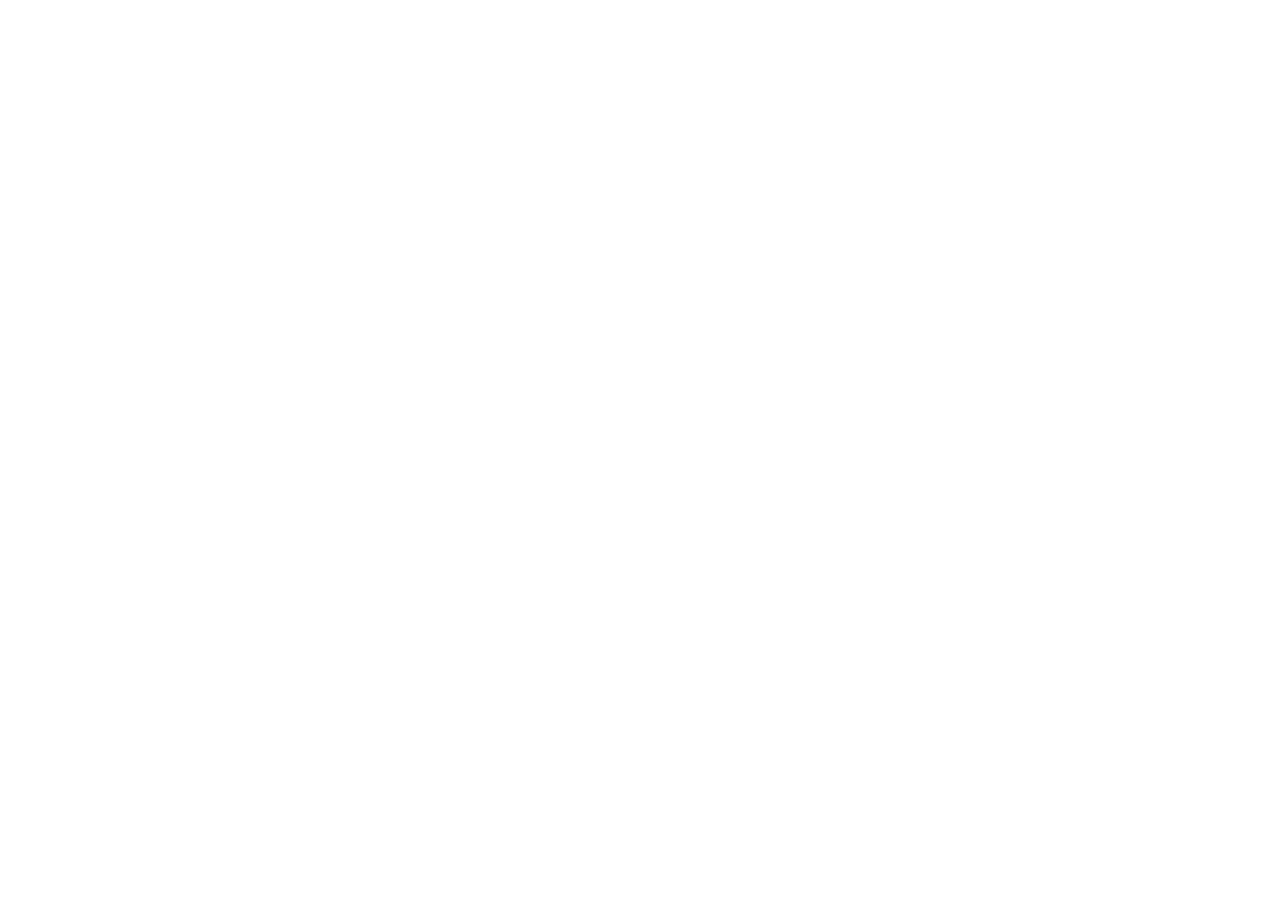
==== user/user_info.html @ 3eda8106 "完成了后台首页功能" ====
<!DOCTYPE html>
<html lang="en">
<head>
    <meta charset="UTF-8">
    <meta name="viewport" content="width=device-width, initial-scale=1.0">
    <title>Document</title>
</head>
<body>
    
</body>
</html>
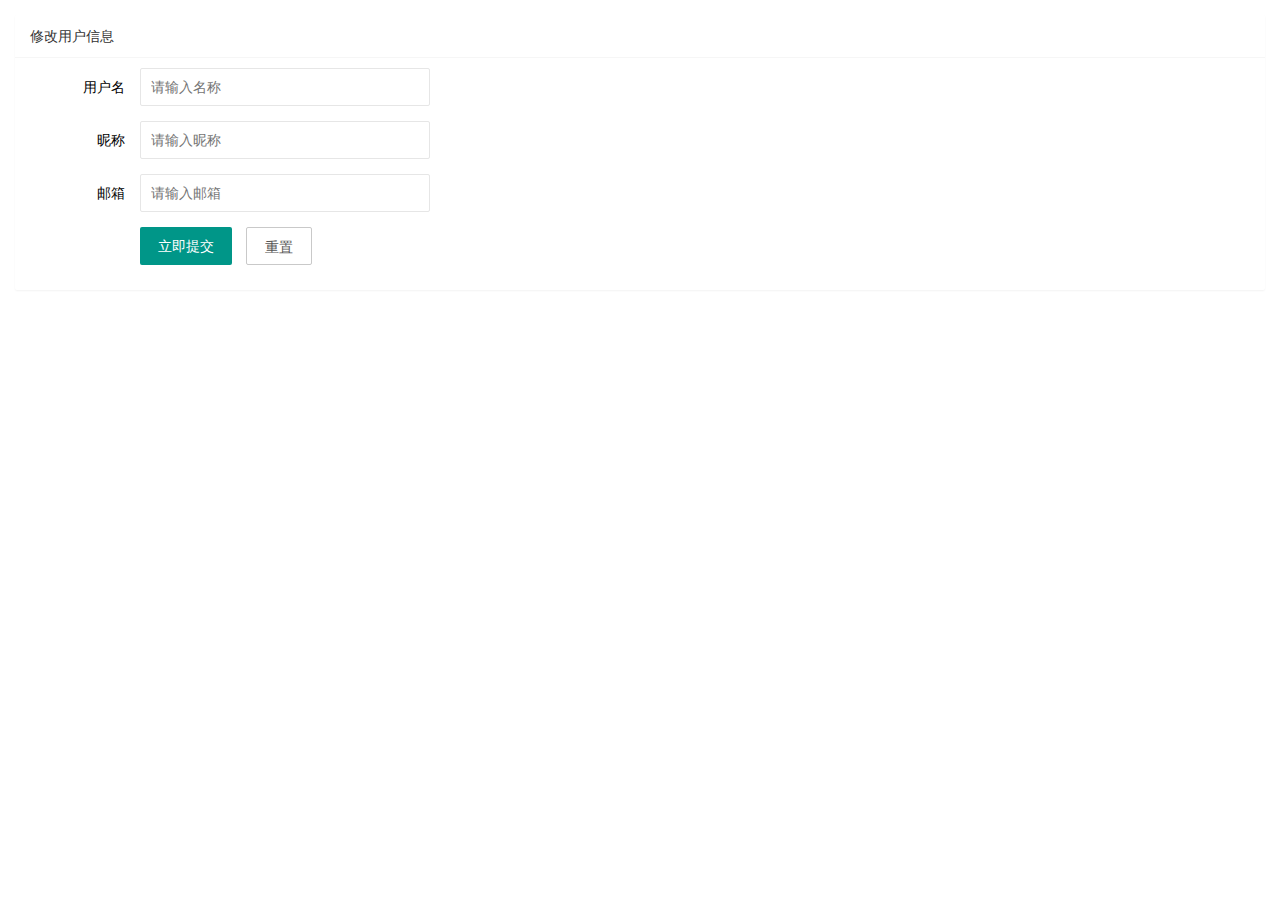
==== commit 53a9c30b: "完成个人中心功能" ====
--- a/user/user_info.html
+++ b/user/user_info.html
@@ -4,8 +4,51 @@
     <meta charset="UTF-8">
     <meta name="viewport" content="width=device-width, initial-scale=1.0">
     <title>Document</title>
+    <link rel="stylesheet" href="/assets/lib/layui/css/layui.css">
+    <link rel="stylesheet" href="/assets/css/user/user_info.css">
 </head>
 <body>
-    
+    <div class="layui-card">
+        <div class="layui-card-header"> 修改用户信息</div>
+        <div class="layui-card-body">
+            <form class="layui-form" id="form"  lay-filter="form"action="">
+              <div class="layui-form-item layui-hide"  > 
+                <label class="layui-form-label">id</label>
+                <div class="layui-input-block">
+                  <input type="text" name="id" readonly required  lay-verify="required" placeholder="请输入名称" autocomplete="off" class="layui-input">
+                </div>
+              </div>
+                <div class="layui-form-item">
+                  <label class="layui-form-label">用户名</label>
+                  <div class="layui-input-block">
+                    <input type="text" name="username" readonly required  lay-verify="required" placeholder="请输入名称" autocomplete="off" class="layui-input">
+                  </div>
+                </div>
+                <div class="layui-form-item">
+                    <label class="layui-form-label">昵称</label>
+                    <div class="layui-input-block">
+                      <input type="text" name="nickname" required  lay-verify="required|nickname" placeholder="请输入昵称" autocomplete="off" class="layui-input">
+                    </div>
+                  </div>
+                  <div class="layui-form-item">
+                    <label class="layui-form-label">邮箱</label>
+                    <div class="layui-input-block">
+                      <input type="text" name="email" required  lay-verify="required|email" placeholder="请输入邮箱" autocomplete="off" class="layui-input">
+                    </div>
+                  </div>
+                  <div class="layui-form-item">
+                    <div class="layui-input-block">
+                      <button class="layui-btn" lay-submit lay-filter="formDemo">立即提交</button>
+                      <button type="reset" class="layui-btn layui-btn-primary" id="resetBtn" >重置</button>
+                    </div>
+                  </div>
+            </form>
+        </div>
+      </div>
+
+      <script src="/assets/lib/layui/layui.all.js"></script>
+      <script src="/assets/lib/jquery.js"></script>
+      <script src="/assets/js/ajaxBase.js"></script>
+      <script src="/assets/js/user/user_info.js"></script>
 </body>
 </html>--- a/assets/lib/layui/css/layui.css
+++ b/assets/lib/layui/css/layui.css
@@ -0,0 +1,2 @@
+/** layui-v2.5.6 MIT License By https://www.layui.com */
+ .layui-inline,img{display:inline-block;vertical-align:middle}h1,h2,h3,h4,h5,h6{font-weight:400}.layui-edge,.layui-header,.layui-inline,.layui-main{position:relative}.layui-body,.layui-edge,.layui-elip{overflow:hidden}.layui-btn,.layui-edge,.layui-inline,img{vertical-align:middle}.layui-btn,.layui-disabled,.layui-icon,.layui-unselect{-moz-user-select:none;-webkit-user-select:none;-ms-user-select:none}.layui-elip,.layui-form-checkbox span,.layui-form-pane .layui-form-label{text-overflow:ellipsis;white-space:nowrap}.layui-breadcrumb,.layui-tree-btnGroup{visibility:hidden}blockquote,body,button,dd,div,dl,dt,form,h1,h2,h3,h4,h5,h6,input,li,ol,p,pre,td,textarea,th,ul{margin:0;padding:0;-webkit-tap-highlight-color:rgba(0,0,0,0)}a:active,a:hover{outline:0}img{border:none}li{list-style:none}table{border-collapse:collapse;border-spacing:0}h4,h5,h6{font-size:100%}button,input,optgroup,option,select,textarea{font-family:inherit;font-size:inherit;font-style:inherit;font-weight:inherit;outline:0}pre{white-space:pre-wrap;white-space:-moz-pre-wrap;white-space:-pre-wrap;white-space:-o-pre-wrap;word-wrap:break-word}body{line-height:24px;font:14px Helvetica Neue,Helvetica,PingFang SC,Tahoma,Arial,sans-serif}hr{height:1px;margin:10px 0;border:0;clear:both}a{color:#333;text-decoration:none}a:hover{color:#777}a cite{font-style:normal;*cursor:pointer}.layui-border-box,.layui-border-box *{box-sizing:border-box}.layui-box,.layui-box *{box-sizing:content-box}.layui-clear{clear:both;*zoom:1}.layui-clear:after{content:'\20';clear:both;*zoom:1;display:block;height:0}.layui-inline{*display:inline;*zoom:1}.layui-edge{display:inline-block;width:0;height:0;border-width:6px;border-style:dashed;border-color:transparent}.layui-edge-top{top:-4px;border-bottom-color:#999;border-bottom-style:solid}.layui-edge-right{border-left-color:#999;border-left-style:solid}.layui-edge-bottom{top:2px;border-top-color:#999;border-top-style:solid}.layui-edge-left{border-right-color:#999;border-right-style:solid}.layui-disabled,.layui-disabled:hover{color:#d2d2d2!important;cursor:not-allowed!important}.layui-circle{border-radius:100%}.layui-show{display:block!important}.layui-hide{display:none!important}@font-face{font-family:layui-icon;src:url(../font/iconfont.eot?v=256);src:url(../font/iconfont.eot?v=256#iefix) format('embedded-opentype'),url(../font/iconfont.woff2?v=256) format('woff2'),url(../font/iconfont.woff?v=256) format('woff'),url(../font/iconfont.ttf?v=256) format('truetype'),url(../font/iconfont.svg?v=256#layui-icon) format('svg')}.layui-icon{font-family:layui-icon!important;font-size:16px;font-style:normal;-webkit-font-smoothing:antialiased;-moz-osx-font-smoothing:grayscale}.layui-icon-reply-fill:before{content:"\e611"}.layui-icon-set-fill:before{content:"\e614"}.layui-icon-menu-fill:before{content:"\e60f"}.layui-icon-search:before{content:"\e615"}.layui-icon-share:before{content:"\e641"}.layui-icon-set-sm:before{content:"\e620"}.layui-icon-engine:before{content:"\e628"}.layui-icon-close:before{content:"\1006"}.layui-icon-close-fill:before{content:"\1007"}.layui-icon-chart-screen:before{content:"\e629"}.layui-icon-star:before{content:"\e600"}.layui-icon-circle-dot:before{content:"\e617"}.layui-icon-chat:before{content:"\e606"}.layui-icon-release:before{content:"\e609"}.layui-icon-list:before{content:"\e60a"}.layui-icon-chart:before{content:"\e62c"}.layui-icon-ok-circle:before{content:"\1005"}.layui-icon-layim-theme:before{content:"\e61b"}.layui-icon-table:before{content:"\e62d"}.layui-icon-right:before{content:"\e602"}.layui-icon-left:before{content:"\e603"}.layui-icon-cart-simple:before{content:"\e698"}.layui-icon-face-cry:before{content:"\e69c"}.layui-icon-face-smile:before{content:"\e6af"}.layui-icon-survey:before{content:"\e6b2"}.layui-icon-tree:before{content:"\e62e"}.layui-icon-ie:before{content:"\e7bb"}.layui-icon-upload-circle:before{content:"\e62f"}.layui-icon-add-circle:before{content:"\e61f"}.layui-icon-download-circle:before{content:"\e601"}.layui-icon-templeate-1:before{content:"\e630"}.layui-icon-util:before{content:"\e631"}.layui-icon-face-surprised:before{content:"\e664"}.layui-icon-edit:before{content:"\e642"}.layui-icon-speaker:before{content:"\e645"}.layui-icon-down:before{content:"\e61a"}.layui-icon-file:before{content:"\e621"}.layui-icon-layouts:before{content:"\e632"}.layui-icon-rate-half:before{content:"\e6c9"}.layui-icon-add-circle-fine:before{content:"\e608"}.layui-icon-prev-circle:before{content:"\e633"}.layui-icon-read:before{content:"\e705"}.layui-icon-404:before{content:"\e61c"}.layui-icon-carousel:before{content:"\e634"}.layui-icon-help:before{content:"\e607"}.layui-icon-code-circle:before{content:"\e635"}.layui-icon-windows:before{content:"\e67f"}.layui-icon-water:before{content:"\e636"}.layui-icon-username:before{content:"\e66f"}.layui-icon-find-fill:before{content:"\e670"}.layui-icon-about:before{content:"\e60b"}.layui-icon-location:before{content:"\e715"}.layui-icon-up:before{content:"\e619"}.layui-icon-pause:before{content:"\e651"}.layui-icon-date:before{content:"\e637"}.layui-icon-layim-uploadfile:before{content:"\e61d"}.layui-icon-delete:before{content:"\e640"}.layui-icon-play:before{content:"\e652"}.layui-icon-top:before{content:"\e604"}.layui-icon-firefox:before{content:"\e686"}.layui-icon-friends:before{content:"\e612"}.layui-icon-refresh-3:before{content:"\e9aa"}.layui-icon-ok:before{content:"\e605"}.layui-icon-layer:before{content:"\e638"}.layui-icon-face-smile-fine:before{content:"\e60c"}.layui-icon-dollar:before{content:"\e659"}.layui-icon-group:before{content:"\e613"}.layui-icon-layim-download:before{content:"\e61e"}.layui-icon-picture-fine:before{content:"\e60d"}.layui-icon-link:before{content:"\e64c"}.layui-icon-diamond:before{content:"\e735"}.layui-icon-log:before{content:"\e60e"}.layui-icon-key:before{content:"\e683"}.layui-icon-rate-solid:before{content:"\e67a"}.layui-icon-fonts-del:before{content:"\e64f"}.layui-icon-unlink:before{content:"\e64d"}.layui-icon-fonts-clear:before{content:"\e639"}.layui-icon-triangle-r:before{content:"\e623"}.layui-icon-circle:before{content:"\e63f"}.layui-icon-radio:before{content:"\e643"}.layui-icon-align-center:before{content:"\e647"}.layui-icon-align-right:before{content:"\e648"}.layui-icon-align-left:before{content:"\e649"}.layui-icon-loading-1:before{content:"\e63e"}.layui-icon-return:before{content:"\e65c"}.layui-icon-fonts-strong:before{content:"\e62b"}.layui-icon-upload:before{content:"\e67c"}.layui-icon-dialogue:before{content:"\e63a"}.layui-icon-video:before{content:"\e6ed"}.layui-icon-headset:before{content:"\e6fc"}.layui-icon-cellphone-fine:before{content:"\e63b"}.layui-icon-add-1:before{content:"\e654"}.layui-icon-face-smile-b:before{content:"\e650"}.layui-icon-fonts-html:before{content:"\e64b"}.layui-icon-screen-full:before{content:"\e622"}.layui-icon-form:before{content:"\e63c"}.layui-icon-cart:before{content:"\e657"}.layui-icon-camera-fill:before{content:"\e65d"}.layui-icon-tabs:before{content:"\e62a"}.layui-icon-heart-fill:before{content:"\e68f"}.layui-icon-fonts-code:before{content:"\e64e"}.layui-icon-ios:before{content:"\e680"}.layui-icon-at:before{content:"\e687"}.layui-icon-fire:before{content:"\e756"}.layui-icon-set:before{content:"\e716"}.layui-icon-fonts-u:before{content:"\e646"}.layui-icon-triangle-d:before{content:"\e625"}.layui-icon-tips:before{content:"\e702"}.layui-icon-picture:before{content:"\e64a"}.layui-icon-more-vertical:before{content:"\e671"}.layui-icon-bluetooth:before{content:"\e689"}.layui-icon-flag:before{content:"\e66c"}.layui-icon-loading:before{content:"\e63d"}.layui-icon-fonts-i:before{content:"\e644"}.layui-icon-refresh-1:before{content:"\e666"}.layui-icon-rmb:before{content:"\e65e"}.layui-icon-addition:before{content:"\e624"}.layui-icon-home:before{content:"\e68e"}.layui-icon-time:before{content:"\e68d"}.layui-icon-user:before{content:"\e770"}.layui-icon-notice:before{content:"\e667"}.layui-icon-chrome:before{content:"\e68a"}.layui-icon-edge:before{content:"\e68b"}.layui-icon-login-weibo:before{content:"\e675"}.layui-icon-voice:before{content:"\e688"}.layui-icon-upload-drag:before{content:"\e681"}.layui-icon-login-qq:before{content:"\e676"}.layui-icon-snowflake:before{content:"\e6b1"}.layui-icon-heart:before{content:"\e68c"}.layui-icon-logout:before{content:"\e682"}.layui-icon-file-b:before{content:"\e655"}.layui-icon-template:before{content:"\e663"}.layui-icon-transfer:before{content:"\e691"}.layui-icon-auz:before{content:"\e672"}.layui-icon-console:before{content:"\e665"}.layui-icon-app:before{content:"\e653"}.layui-icon-prev:before{content:"\e65a"}.layui-icon-website:before{content:"\e7ae"}.layui-icon-next:before{content:"\e65b"}.layui-icon-component:before{content:"\e857"}.layui-icon-android:before{content:"\e684"}.layui-icon-more:before{content:"\e65f"}.layui-icon-login-wechat:before{content:"\e677"}.layui-icon-shrink-right:before{content:"\e668"}.layui-icon-spread-left:before{content:"\e66b"}.layui-icon-camera:before{content:"\e660"}.layui-icon-note:before{content:"\e66e"}.layui-icon-refresh:before{content:"\e669"}.layui-icon-female:before{content:"\e661"}.layui-icon-male:before{content:"\e662"}.layui-icon-screen-restore:before{content:"\e758"}.layui-icon-password:before{content:"\e673"}.layui-icon-senior:before{content:"\e674"}.layui-icon-theme:before{content:"\e66a"}.layui-icon-tread:before{content:"\e6c5"}.layui-icon-praise:before{content:"\e6c6"}.layui-icon-star-fill:before{content:"\e658"}.layui-icon-rate:before{content:"\e67b"}.layui-icon-template-1:before{content:"\e656"}.layui-icon-vercode:before{content:"\e679"}.layui-icon-service:before{content:"\e626"}.layui-icon-cellphone:before{content:"\e678"}.layui-icon-print:before{content:"\e66d"}.layui-icon-cols:before{content:"\e610"}.layui-icon-wifi:before{content:"\e7e0"}.layui-icon-export:before{content:"\e67d"}.layui-icon-rss:before{content:"\e808"}.layui-icon-slider:before{content:"\e714"}.layui-icon-email:before{content:"\e618"}.layui-icon-subtraction:before{content:"\e67e"}.layui-icon-mike:before{content:"\e6dc"}.layui-icon-light:before{content:"\e748"}.layui-icon-gift:before{content:"\e627"}.layui-icon-mute:before{content:"\e685"}.layui-icon-reduce-circle:before{content:"\e616"}.layui-icon-music:before{content:"\e690"}.layui-main{width:1140px;margin:0 auto}.layui-header{z-index:1000;height:60px}.layui-header a:hover{transition:all .5s;-webkit-transition:all .5s}.layui-side{position:fixed;left:0;top:0;bottom:0;z-index:999;width:200px;overflow-x:hidden}.layui-side-scroll{position:relative;width:220px;height:100%;overflow-x:hidden}.layui-body{position:absolute;left:200px;right:0;top:0;bottom:0;z-index:998;width:auto;overflow-y:auto;box-sizing:border-box}.layui-layout-body{overflow:hidden}.layui-layout-admin .layui-header{background-color:#23262E}.layui-layout-admin .layui-side{top:60px;width:200px;overflow-x:hidden}.layui-layout-admin .layui-body{position:fixed;top:60px;bottom:44px}.layui-layout-admin .layui-main{width:auto;margin:0 15px}.layui-layout-admin .layui-footer{position:fixed;left:200px;right:0;bottom:0;height:44px;line-height:44px;padding:0 15px;background-color:#eee}.layui-layout-admin .layui-logo{position:absolute;left:0;top:0;width:200px;height:100%;line-height:60px;text-align:center;color:#009688;font-size:16px}.layui-layout-admin .layui-header .layui-nav{background:0 0}.layui-layout-left{position:absolute!important;left:200px;top:0}.layui-layout-right{position:absolute!important;right:0;top:0}.layui-container{position:relative;margin:0 auto;padding:0 15px;box-sizing:border-box}.layui-fluid{position:relative;margin:0 auto;padding:0 15px}.layui-row:after,.layui-row:before{content:'';display:block;clear:both}.layui-col-lg1,.layui-col-lg10,.layui-col-lg11,.layui-col-lg12,.layui-col-lg2,.layui-col-lg3,.layui-col-lg4,.layui-col-lg5,.layui-col-lg6,.layui-col-lg7,.layui-col-lg8,.layui-col-lg9,.layui-col-md1,.layui-col-md10,.layui-col-md11,.layui-col-md12,.layui-col-md2,.layui-col-md3,.layui-col-md4,.layui-col-md5,.layui-col-md6,.layui-col-md7,.layui-col-md8,.layui-col-md9,.layui-col-sm1,.layui-col-sm10,.layui-col-sm11,.layui-col-sm12,.layui-col-sm2,.layui-col-sm3,.layui-col-sm4,.layui-col-sm5,.layui-col-sm6,.layui-col-sm7,.layui-col-sm8,.layui-col-sm9,.layui-col-xs1,.layui-col-xs10,.layui-col-xs11,.layui-col-xs12,.layui-col-xs2,.layui-col-xs3,.layui-col-xs4,.layui-col-xs5,.layui-col-xs6,.layui-col-xs7,.layui-col-xs8,.layui-col-xs9{position:relative;display:block;box-sizing:border-box}.layui-col-xs1,.layui-col-xs10,.layui-col-xs11,.layui-col-xs12,.layui-col-xs2,.layui-col-xs3,.layui-col-xs4,.layui-col-xs5,.layui-col-xs6,.layui-col-xs7,.layui-col-xs8,.layui-col-xs9{float:left}.layui-col-xs1{width:8.33333333%}.layui-col-xs2{width:16.66666667%}.layui-col-xs3{width:25%}.layui-col-xs4{width:33.33333333%}.layui-col-xs5{width:41.66666667%}.layui-col-xs6{width:50%}.layui-col-xs7{width:58.33333333%}.layui-col-xs8{width:66.66666667%}.layui-col-xs9{width:75%}.layui-col-xs10{width:83.33333333%}.layui-col-xs11{width:91.66666667%}.layui-col-xs12{width:100%}.layui-col-xs-offset1{margin-left:8.33333333%}.layui-col-xs-offset2{margin-left:16.66666667%}.layui-col-xs-offset3{margin-left:25%}.layui-col-xs-offset4{margin-left:33.33333333%}.layui-col-xs-offset5{margin-left:41.66666667%}.layui-col-xs-offset6{margin-left:50%}.layui-col-xs-offset7{margin-left:58.33333333%}.layui-col-xs-offset8{margin-left:66.66666667%}.layui-col-xs-offset9{margin-left:75%}.layui-col-xs-offset10{margin-left:83.33333333%}.layui-col-xs-offset11{margin-left:91.66666667%}.layui-col-xs-offset12{margin-left:100%}@media screen and (max-width:768px){.layui-hide-xs{display:none!important}.layui-show-xs-block{display:block!important}.layui-show-xs-inline{display:inline!important}.layui-show-xs-inline-block{display:inline-block!important}}@media screen and (min-width:768px){.layui-container{width:750px}.layui-hide-sm{display:none!important}.layui-show-sm-block{display:block!important}.layui-show-sm-inline{display:inline!important}.layui-show-sm-inline-block{display:inline-block!important}.layui-col-sm1,.layui-col-sm10,.layui-col-sm11,.layui-col-sm12,.layui-col-sm2,.layui-col-sm3,.layui-col-sm4,.layui-col-sm5,.layui-col-sm6,.layui-col-sm7,.layui-col-sm8,.layui-col-sm9{float:left}.layui-col-sm1{width:8.33333333%}.layui-col-sm2{width:16.66666667%}.layui-col-sm3{width:25%}.layui-col-sm4{width:33.33333333%}.layui-col-sm5{width:41.66666667%}.layui-col-sm6{width:50%}.layui-col-sm7{width:58.33333333%}.layui-col-sm8{width:66.66666667%}.layui-col-sm9{width:75%}.layui-col-sm10{width:83.33333333%}.layui-col-sm11{width:91.66666667%}.layui-col-sm12{width:100%}.layui-col-sm-offset1{margin-left:8.33333333%}.layui-col-sm-offset2{margin-left:16.66666667%}.layui-col-sm-offset3{margin-left:25%}.layui-col-sm-offset4{margin-left:33.33333333%}.layui-col-sm-offset5{margin-left:41.66666667%}.layui-col-sm-offset6{margin-left:50%}.layui-col-sm-offset7{margin-left:58.33333333%}.layui-col-sm-offset8{margin-left:66.66666667%}.layui-col-sm-offset9{margin-left:75%}.layui-col-sm-offset10{margin-left:83.33333333%}.layui-col-sm-offset11{margin-left:91.66666667%}.layui-col-sm-offset12{margin-left:100%}}@media screen and (min-width:992px){.layui-container{width:970px}.layui-hide-md{display:none!important}.layui-show-md-block{display:block!important}.layui-show-md-inline{display:inline!important}.layui-show-md-inline-block{display:inline-block!important}.layui-col-md1,.layui-col-md10,.layui-col-md11,.layui-col-md12,.layui-col-md2,.layui-col-md3,.layui-col-md4,.layui-col-md5,.layui-col-md6,.layui-col-md7,.layui-col-md8,.layui-col-md9{float:left}.layui-col-md1{width:8.33333333%}.layui-col-md2{width:16.66666667%}.layui-col-md3{width:25%}.layui-col-md4{width:33.33333333%}.layui-col-md5{width:41.66666667%}.layui-col-md6{width:50%}.layui-col-md7{width:58.33333333%}.layui-col-md8{width:66.66666667%}.layui-col-md9{width:75%}.layui-col-md10{width:83.33333333%}.layui-col-md11{width:91.66666667%}.layui-col-md12{width:100%}.layui-col-md-offset1{margin-left:8.33333333%}.layui-col-md-offset2{margin-left:16.66666667%}.layui-col-md-offset3{margin-left:25%}.layui-col-md-offset4{margin-left:33.33333333%}.layui-col-md-offset5{margin-left:41.66666667%}.layui-col-md-offset6{margin-left:50%}.layui-col-md-offset7{margin-left:58.33333333%}.layui-col-md-offset8{margin-left:66.66666667%}.layui-col-md-offset9{margin-left:75%}.layui-col-md-offset10{margin-left:83.33333333%}.layui-col-md-offset11{margin-left:91.66666667%}.layui-col-md-offset12{margin-left:100%}}@media screen and (min-width:1200px){.layui-container{width:1170px}.layui-hide-lg{display:none!important}.layui-show-lg-block{display:block!important}.layui-show-lg-inline{display:inline!important}.layui-show-lg-inline-block{display:inline-block!important}.layui-col-lg1,.layui-col-lg10,.layui-col-lg11,.layui-col-lg12,.layui-col-lg2,.layui-col-lg3,.layui-col-lg4,.layui-col-lg5,.layui-col-lg6,.layui-col-lg7,.layui-col-lg8,.layui-col-lg9{float:left}.layui-col-lg1{width:8.33333333%}.layui-col-lg2{width:16.66666667%}.layui-col-lg3{width:25%}.layui-col-lg4{width:33.33333333%}.layui-col-lg5{width:41.66666667%}.layui-col-lg6{width:50%}.layui-col-lg7{width:58.33333333%}.layui-col-lg8{width:66.66666667%}.layui-col-lg9{width:75%}.layui-col-lg10{width:83.33333333%}.layui-col-lg11{width:91.66666667%}.layui-col-lg12{width:100%}.layui-col-lg-offset1{margin-left:8.33333333%}.layui-col-lg-offset2{margin-left:16.66666667%}.layui-col-lg-offset3{margin-left:25%}.layui-col-lg-offset4{margin-left:33.33333333%}.layui-col-lg-offset5{margin-left:41.66666667%}.layui-col-lg-offset6{margin-left:50%}.layui-col-lg-offset7{margin-left:58.33333333%}.layui-col-lg-offset8{margin-left:66.66666667%}.layui-col-lg-offset9{margin-left:75%}.layui-col-lg-offset10{margin-left:83.33333333%}.layui-col-lg-offset11{margin-left:91.66666667%}.layui-col-lg-offset12{margin-left:100%}}.layui-col-space1{margin:-.5px}.layui-col-space1>*{padding:.5px}.layui-col-space2{margin:-1px}.layui-col-space2>*{padding:1px}.layui-col-space4{margin:-2px}.layui-col-space4>*{padding:2px}.layui-col-space5{margin:-2.5px}.layui-col-space5>*{padding:2.5px}.layui-col-space6{margin:-3px}.layui-col-space6>*{padding:3px}.layui-col-space8{margin:-4px}.layui-col-space8>*{padding:4px}.layui-col-space10{margin:-5px}.layui-col-space10>*{padding:5px}.layui-col-space12{margin:-6px}.layui-col-space12>*{padding:6px}.layui-col-space14{margin:-7px}.layui-col-space14>*{padding:7px}.layui-col-space15{margin:-7.5px}.layui-col-space15>*{padding:7.5px}.layui-col-space16{margin:-8px}.layui-col-space16>*{padding:8px}.layui-col-space18{margin:-9px}.layui-col-space18>*{padding:9px}.layui-col-space20{margin:-10px}.layui-col-space20>*{padding:10px}.layui-col-space22{margin:-11px}.layui-col-space22>*{padding:11px}.layui-col-space24{margin:-12px}.layui-col-space24>*{padding:12px}.layui-col-space25{margin:-12.5px}.layui-col-space25>*{padding:12.5px}.layui-col-space26{margin:-13px}.layui-col-space26>*{padding:13px}.layui-col-space28{margin:-14px}.layui-col-space28>*{padding:14px}.layui-col-space30{margin:-15px}.layui-col-space30>*{padding:15px}.layui-btn,.layui-input,.layui-select,.layui-textarea,.layui-upload-button{outline:0;-webkit-appearance:none;transition:all .3s;-webkit-transition:all .3s;box-sizing:border-box}.layui-elem-quote{margin-bottom:10px;padding:15px;line-height:22px;border-left:5px solid #009688;border-radius:0 2px 2px 0;background-color:#f2f2f2}.layui-quote-nm{border-style:solid;border-width:1px 1px 1px 5px;background:0 0}.layui-elem-field{margin-bottom:10px;padding:0;border-width:1px;border-style:solid}.layui-elem-field legend{margin-left:20px;padding:0 10px;font-size:20px;font-weight:300}.layui-field-title{margin:10px 0 20px;border-width:1px 0 0}.layui-field-box{padding:10px 15px}.layui-field-title .layui-field-box{padding:10px 0}.layui-progress{position:relative;height:6px;border-radius:20px;background-color:#e2e2e2}.layui-progress-bar{position:absolute;left:0;top:0;width:0;max-width:100%;height:6px;border-radius:20px;text-align:right;background-color:#5FB878;transition:all .3s;-webkit-transition:all .3s}.layui-progress-big,.layui-progress-big .layui-progress-bar{height:18px;line-height:18px}.layui-progress-text{position:relative;top:-20px;line-height:18px;font-size:12px;color:#666}.layui-progress-big .layui-progress-text{position:static;padding:0 10px;color:#fff}.layui-collapse{border-width:1px;border-style:solid;border-radius:2px}.layui-colla-content,.layui-colla-item{border-top-width:1px;border-top-style:solid}.layui-colla-item:first-child{border-top:none}.layui-colla-title{position:relative;height:42px;line-height:42px;padding:0 15px 0 35px;color:#333;background-color:#f2f2f2;cursor:pointer;font-size:14px;overflow:hidden}.layui-colla-content{display:none;padding:10px 15px;line-height:22px;color:#666}.layui-colla-icon{position:absolute;left:15px;top:0;font-size:14px}.layui-card{margin-bottom:15px;border-radius:2px;background-color:#fff;box-shadow:0 1px 2px 0 rgba(0,0,0,.05)}.layui-card:last-child{margin-bottom:0}.layui-card-header{position:relative;height:42px;line-height:42px;padding:0 15px;border-bottom:1px solid #f6f6f6;color:#333;border-radius:2px 2px 0 0;font-size:14px}.layui-bg-black,.layui-bg-blue,.layui-bg-cyan,.layui-bg-green,.layui-bg-orange,.layui-bg-red{color:#fff!important}.layui-card-body{position:relative;padding:10px 15px;line-height:24px}.layui-card-body[pad15]{padding:15px}.layui-card-body[pad20]{padding:20px}.layui-card-body .layui-table{margin:5px 0}.layui-card .layui-tab{margin:0}.layui-panel-window{position:relative;padding:15px;border-radius:0;border-top:5px solid #E6E6E6;background-color:#fff}.layui-auxiliar-moving{position:fixed;left:0;right:0;top:0;bottom:0;width:100%;height:100%;background:0 0;z-index:9999999999}.layui-form-label,.layui-form-mid,.layui-form-select,.layui-input-block,.layui-input-inline,.layui-textarea{position:relative}.layui-bg-red{background-color:#FF5722!important}.layui-bg-orange{background-color:#FFB800!important}.layui-bg-green{background-color:#009688!important}.layui-bg-cyan{background-color:#2F4056!important}.layui-bg-blue{background-color:#1E9FFF!important}.layui-bg-black{background-color:#393D49!important}.layui-bg-gray{background-color:#eee!important;color:#666!important}.layui-badge-rim,.layui-colla-content,.layui-colla-item,.layui-collapse,.layui-elem-field,.layui-form-pane .layui-form-item[pane],.layui-form-pane .layui-form-label,.layui-input,.layui-layedit,.layui-layedit-tool,.layui-quote-nm,.layui-select,.layui-tab-bar,.layui-tab-card,.layui-tab-title,.layui-tab-title .layui-this:after,.layui-textarea{border-color:#e6e6e6}.layui-timeline-item:before,hr{background-color:#e6e6e6}.layui-text{line-height:22px;font-size:14px;color:#666}.layui-text h1,.layui-text h2,.layui-text h3{font-weight:500;color:#333}.layui-text h1{font-size:30px}.layui-text h2{font-size:24px}.layui-text h3{font-size:18px}.layui-text a:not(.layui-btn){color:#01AAED}.layui-text a:not(.layui-btn):hover{text-decoration:underline}.layui-text ul{padding:5px 0 5px 15px}.layui-text ul li{margin-top:5px;list-style-type:disc}.layui-text em,.layui-word-aux{color:#999!important;padding:0 5px!important}.layui-btn{display:inline-block;height:38px;line-height:38px;padding:0 18px;background-color:#009688;color:#fff;white-space:nowrap;text-align:center;font-size:14px;border:none;border-radius:2px;cursor:pointer}.layui-btn:hover{opacity:.8;filter:alpha(opacity=80);color:#fff}.layui-btn:active{opacity:1;filter:alpha(opacity=100)}.layui-btn+.layui-btn{margin-left:10px}.layui-btn-container{font-size:0}.layui-btn-container .layui-btn{margin-right:10px;margin-bottom:10px}.layui-btn-container .layui-btn+.layui-btn{margin-left:0}.layui-table .layui-btn-container .layui-btn{margin-bottom:9px}.layui-btn-radius{border-radius:100px}.layui-btn .layui-icon{margin-right:3px;font-size:18px;vertical-align:bottom;vertical-align:middle\9}.layui-btn-primary{border:1px solid #C9C9C9;background-color:#fff;color:#555}.layui-btn-primary:hover{border-color:#009688;color:#333}.layui-btn-normal{background-color:#1E9FFF}.layui-btn-warm{background-color:#FFB800}.layui-btn-danger{background-color:#FF5722}.layui-btn-checked{background-color:#5FB878}.layui-btn-disabled,.layui-btn-disabled:active,.layui-btn-disabled:hover{border:1px solid #e6e6e6;background-color:#FBFBFB;color:#C9C9C9;cursor:not-allowed;opacity:1}.layui-btn-lg{height:44px;line-height:44px;padding:0 25px;font-size:16px}.layui-btn-sm{height:30px;line-height:30px;padding:0 10px;font-size:12px}.layui-btn-sm i{font-size:16px!important}.layui-btn-xs{height:22px;line-height:22px;padding:0 5px;font-size:12px}.layui-btn-xs i{font-size:14px!important}.layui-btn-group{display:inline-block;vertical-align:middle;font-size:0}.layui-btn-group .layui-btn{margin-left:0!important;margin-right:0!important;border-left:1px solid rgba(255,255,255,.5);border-radius:0}.layui-btn-group .layui-btn-primary{border-left:none}.layui-btn-group .layui-btn-primary:hover{border-color:#C9C9C9;color:#009688}.layui-btn-group .layui-btn:first-child{border-left:none;border-radius:2px 0 0 2px}.layui-btn-group .layui-btn-primary:first-child{border-left:1px solid #c9c9c9}.layui-btn-group .layui-btn:last-child{border-radius:0 2px 2px 0}.layui-btn-group .layui-btn+.layui-btn{margin-left:0}.layui-btn-group+.layui-btn-group{margin-left:10px}.layui-btn-fluid{width:100%}.layui-input,.layui-select,.layui-textarea{height:38px;line-height:1.3;line-height:38px\9;border-width:1px;border-style:solid;background-color:#fff;border-radius:2px}.layui-input::-webkit-input-placeholder,.layui-select::-webkit-input-placeholder,.layui-textarea::-webkit-input-placeholder{line-height:1.3}.layui-input,.layui-textarea{display:block;width:100%;padding-left:10px}.layui-input:hover,.layui-textarea:hover{border-color:#D2D2D2!important}.layui-input:focus,.layui-textarea:focus{border-color:#C9C9C9!important}.layui-textarea{min-height:100px;height:auto;line-height:20px;padding:6px 10px;resize:vertical}.layui-select{padding:0 10px}.layui-form input[type=checkbox],.layui-form input[type=radio],.layui-form select{display:none}.layui-form [lay-ignore]{display:initial}.layui-form-item{margin-bottom:15px;clear:both;*zoom:1}.layui-form-item:after{content:'\20';clear:both;*zoom:1;display:block;height:0}.layui-form-label{float:left;display:block;padding:9px 15px;width:80px;font-weight:400;line-height:20px;text-align:right}.layui-form-label-col{display:block;float:none;padding:9px 0;line-height:20px;text-align:left}.layui-form-item .layui-inline{margin-bottom:5px;margin-right:10px}.layui-input-block{margin-left:110px;min-height:36px}.layui-input-inline{display:inline-block;vertical-align:middle}.layui-form-item .layui-input-inline{float:left;width:190px;margin-right:10px}.layui-form-text .layui-input-inline{width:auto}.layui-form-mid{float:left;display:block;padding:9px 0!important;line-height:20px;margin-right:10px}.layui-form-danger+.layui-form-select .layui-input,.layui-form-danger:focus{border-color:#FF5722!important}.layui-form-select .layui-input{padding-right:30px;cursor:pointer}.layui-form-select .layui-edge{position:absolute;right:10px;top:50%;margin-top:-3px;cursor:pointer;border-width:6px;border-top-color:#c2c2c2;border-top-style:solid;transition:all .3s;-webkit-transition:all .3s}.layui-form-select dl{display:none;position:absolute;left:0;top:42px;padding:5px 0;z-index:899;min-width:100%;border:1px solid #d2d2d2;max-height:300px;overflow-y:auto;background-color:#fff;border-radius:2px;box-shadow:0 2px 4px rgba(0,0,0,.12);box-sizing:border-box}.layui-form-select dl dd,.layui-form-select dl dt{padding:0 10px;line-height:36px;white-space:nowrap;overflow:hidden;text-overflow:ellipsis}.layui-form-select dl dt{font-size:12px;color:#999}.layui-form-select dl dd{cursor:pointer}.layui-form-select dl dd:hover{background-color:#f2f2f2;-webkit-transition:.5s all;transition:.5s all}.layui-form-select .layui-select-group dd{padding-left:20px}.layui-form-select dl dd.layui-select-tips{padding-left:10px!important;color:#999}.layui-form-select dl dd.layui-this{background-color:#5FB878;color:#fff}.layui-form-checkbox,.layui-form-select dl dd.layui-disabled{background-color:#fff}.layui-form-selected dl{display:block}.layui-form-checkbox,.layui-form-checkbox *,.layui-form-switch{display:inline-block;vertical-align:middle}.layui-form-selected .layui-edge{margin-top:-9px;-webkit-transform:rotate(180deg);transform:rotate(180deg);margin-top:-3px\9}:root .layui-form-selected .layui-edge{margin-top:-9px\0/IE9}.layui-form-selectup dl{top:auto;bottom:42px}.layui-select-none{margin:5px 0;text-align:center;color:#999}.layui-select-disabled .layui-disabled{border-color:#eee!important}.layui-select-disabled .layui-edge{border-top-color:#d2d2d2}.layui-form-checkbox{position:relative;height:30px;line-height:30px;margin-right:10px;padding-right:30px;cursor:pointer;font-size:0;-webkit-transition:.1s linear;transition:.1s linear;box-sizing:border-box}.layui-form-checkbox span{padding:0 10px;height:100%;font-size:14px;border-radius:2px 0 0 2px;background-color:#d2d2d2;color:#fff;overflow:hidden}.layui-form-checkbox:hover span{background-color:#c2c2c2}.layui-form-checkbox i{position:absolute;right:0;top:0;width:30px;height:28px;border:1px solid #d2d2d2;border-left:none;border-radius:0 2px 2px 0;color:#fff;font-size:20px;text-align:center}.layui-form-checkbox:hover i{border-color:#c2c2c2;color:#c2c2c2}.layui-form-checked,.layui-form-checked:hover{border-color:#5FB878}.layui-form-checked span,.layui-form-checked:hover span{background-color:#5FB878}.layui-form-checked i,.layui-form-checked:hover i{color:#5FB878}.layui-form-item .layui-form-checkbox{margin-top:4px}.layui-form-checkbox[lay-skin=primary]{height:auto!important;line-height:normal!important;min-width:18px;min-height:18px;border:none!important;margin-right:0;padding-left:28px;padding-right:0;background:0 0}.layui-form-checkbox[lay-skin=primary] span{padding-left:0;padding-right:15px;line-height:18px;background:0 0;color:#666}.layui-form-checkbox[lay-skin=primary] i{right:auto;left:0;width:16px;height:16px;line-height:16px;border:1px solid #d2d2d2;font-size:12px;border-radius:2px;background-color:#fff;-webkit-transition:.1s linear;transition:.1s linear}.layui-form-checkbox[lay-skin=primary]:hover i{border-color:#5FB878;color:#fff}.layui-form-checked[lay-skin=primary] i{border-color:#5FB878!important;background-color:#5FB878;color:#fff}.layui-checkbox-disbaled[lay-skin=primary] span{background:0 0!important;color:#c2c2c2}.layui-checkbox-disbaled[lay-skin=primary]:hover i{border-color:#d2d2d2}.layui-form-item .layui-form-checkbox[lay-skin=primary]{margin-top:10px}.layui-form-switch{position:relative;height:22px;line-height:22px;min-width:35px;padding:0 5px;margin-top:8px;border:1px solid #d2d2d2;border-radius:20px;cursor:pointer;background-color:#fff;-webkit-transition:.1s linear;transition:.1s linear}.layui-form-switch i{position:absolute;left:5px;top:3px;width:16px;height:16px;border-radius:20px;background-color:#d2d2d2;-webkit-transition:.1s linear;transition:.1s linear}.layui-form-switch em{position:relative;top:0;width:25px;margin-left:21px;padding:0!important;text-align:center!important;color:#999!important;font-style:normal!important;font-size:12px}.layui-form-onswitch{border-color:#5FB878;background-color:#5FB878}.layui-checkbox-disbaled,.layui-checkbox-disbaled i{border-color:#e2e2e2!important}.layui-form-onswitch i{left:100%;margin-left:-21px;background-color:#fff}.layui-form-onswitch em{margin-left:5px;margin-right:21px;color:#fff!important}.layui-checkbox-disbaled span{background-color:#e2e2e2!important}.layui-checkbox-disbaled:hover i{color:#fff!important}[lay-radio]{display:none}.layui-form-radio,.layui-form-radio *{display:inline-block;vertical-align:middle}.layui-form-radio{line-height:28px;margin:6px 10px 0 0;padding-right:10px;cursor:pointer;font-size:0}.layui-form-radio *{font-size:14px}.layui-form-radio>i{margin-right:8px;font-size:22px;color:#c2c2c2}.layui-form-radio>i:hover,.layui-form-radioed>i{color:#5FB878}.layui-radio-disbaled>i{color:#e2e2e2!important}.layui-form-pane .layui-form-label{width:110px;padding:8px 15px;height:38px;line-height:20px;border-width:1px;border-style:solid;border-radius:2px 0 0 2px;text-align:center;background-color:#FBFBFB;overflow:hidden;box-sizing:border-box}.layui-form-pane .layui-input-inline{margin-left:-1px}.layui-form-pane .layui-input-block{margin-left:110px;left:-1px}.layui-form-pane .layui-input{border-radius:0 2px 2px 0}.layui-form-pane .layui-form-text .layui-form-label{float:none;width:100%;border-radius:2px;box-sizing:border-box;text-align:left}.layui-form-pane .layui-form-text .layui-input-inline{display:block;margin:0;top:-1px;clear:both}.layui-form-pane .layui-form-text .layui-input-block{margin:0;left:0;top:-1px}.layui-form-pane .layui-form-text .layui-textarea{min-height:100px;border-radius:0 0 2px 2px}.layui-form-pane .layui-form-checkbox{margin:4px 0 4px 10px}.layui-form-pane .layui-form-radio,.layui-form-pane .layui-form-switch{margin-top:6px;margin-left:10px}.layui-form-pane .layui-form-item[pane]{position:relative;border-width:1px;border-style:solid}.layui-form-pane .layui-form-item[pane] .layui-form-label{position:absolute;left:0;top:0;height:100%;border-width:0 1px 0 0}.layui-form-pane .layui-form-item[pane] .layui-input-inline{margin-left:110px}@media screen and (max-width:450px){.layui-form-item .layui-form-label{text-overflow:ellipsis;overflow:hidden;white-space:nowrap}.layui-form-item .layui-inline{display:block;margin-right:0;margin-bottom:20px;clear:both}.layui-form-item .layui-inline:after{content:'\20';clear:both;display:block;height:0}.layui-form-item .layui-input-inline{display:block;float:none;left:-3px;width:auto;margin:0 0 10px 112px}.layui-form-item .layui-input-inline+.layui-form-mid{margin-left:110px;top:-5px;padding:0}.layui-form-item .layui-form-checkbox{margin-right:5px;margin-bottom:5px}}.layui-layedit{border-width:1px;border-style:solid;border-radius:2px}.layui-layedit-tool{padding:3px 5px;border-bottom-width:1px;border-bottom-style:solid;font-size:0}.layedit-tool-fixed{position:fixed;top:0;border-top:1px solid #e2e2e2}.layui-layedit-tool .layedit-tool-mid,.layui-layedit-tool .layui-icon{display:inline-block;vertical-align:middle;text-align:center;font-size:14px}.layui-layedit-tool .layui-icon{position:relative;width:32px;height:30px;line-height:30px;margin:3px 5px;color:#777;cursor:pointer;border-radius:2px}.layui-layedit-tool .layui-icon:hover{color:#393D49}.layui-layedit-tool .layui-icon:active{color:#000}.layui-layedit-tool .layedit-tool-active{background-color:#e2e2e2;color:#000}.layui-layedit-tool .layui-disabled,.layui-layedit-tool .layui-disabled:hover{color:#d2d2d2;cursor:not-allowed}.layui-layedit-tool .layedit-tool-mid{width:1px;height:18px;margin:0 10px;background-color:#d2d2d2}.layedit-tool-html{width:50px!important;font-size:30px!important}.layedit-tool-b,.layedit-tool-code,.layedit-tool-help{font-size:16px!important}.layedit-tool-d,.layedit-tool-face,.layedit-tool-image,.layedit-tool-unlink{font-size:18px!important}.layedit-tool-image input{position:absolute;font-size:0;left:0;top:0;width:100%;height:100%;opacity:.01;filter:Alpha(opacity=1);cursor:pointer}.layui-layedit-iframe iframe{display:block;width:100%}#LAY_layedit_code{overflow:hidden}.layui-laypage{display:inline-block;*display:inline;*zoom:1;vertical-align:middle;margin:10px 0;font-size:0}.layui-laypage>a:first-child,.layui-laypage>a:first-child em{border-radius:2px 0 0 2px}.layui-laypage>a:last-child,.layui-laypage>a:last-child em{border-radius:0 2px 2px 0}.layui-laypage>:first-child{margin-left:0!important}.layui-laypage>:last-child{margin-right:0!important}.layui-laypage a,.layui-laypage button,.layui-laypage input,.layui-laypage select,.layui-laypage span{border:1px solid #e2e2e2}.layui-laypage a,.layui-laypage span{display:inline-block;*display:inline;*zoom:1;vertical-align:middle;padding:0 15px;height:28px;line-height:28px;margin:0 -1px 5px 0;background-color:#fff;color:#333;font-size:12px}.layui-flow-more a *,.layui-laypage input,.layui-table-view select[lay-ignore]{display:inline-block}.layui-laypage a:hover{color:#009688}.layui-laypage em{font-style:normal}.layui-laypage .layui-laypage-spr{color:#999;font-weight:700}.layui-laypage a{text-decoration:none}.layui-laypage .layui-laypage-curr{position:relative}.layui-laypage .layui-laypage-curr em{position:relative;color:#fff}.layui-laypage .layui-laypage-curr .layui-laypage-em{position:absolute;left:-1px;top:-1px;padding:1px;width:100%;height:100%;background-color:#009688}.layui-laypage-em{border-radius:2px}.layui-laypage-next em,.layui-laypage-prev em{font-family:Sim sun;font-size:16px}.layui-laypage .layui-laypage-count,.layui-laypage .layui-laypage-limits,.layui-laypage .layui-laypage-refresh,.layui-laypage .layui-laypage-skip{margin-left:10px;margin-right:10px;padding:0;border:none}.layui-laypage .layui-laypage-limits,.layui-laypage .layui-laypage-refresh{vertical-align:top}.layui-laypage .layui-laypage-refresh i{font-size:18px;cursor:pointer}.layui-laypage select{height:22px;padding:3px;border-radius:2px;cursor:pointer}.layui-laypage .layui-laypage-skip{height:30px;line-height:30px;color:#999}.layui-laypage button,.layui-laypage input{height:30px;line-height:30px;border-radius:2px;vertical-align:top;background-color:#fff;box-sizing:border-box}.layui-laypage input{width:40px;margin:0 10px;padding:0 3px;text-align:center}.layui-laypage input:focus,.layui-laypage select:focus{border-color:#009688!important}.layui-laypage button{margin-left:10px;padding:0 10px;cursor:pointer}.layui-table,.layui-table-view{margin:10px 0}.layui-flow-more{margin:10px 0;text-align:center;color:#999;font-size:14px}.layui-flow-more a{height:32px;line-height:32px}.layui-flow-more a *{vertical-align:top}.layui-flow-more a cite{padding:0 20px;border-radius:3px;background-color:#eee;color:#333;font-style:normal}.layui-flow-more a cite:hover{opacity:.8}.layui-flow-more a i{font-size:30px;color:#737383}.layui-table{width:100%;background-color:#fff;color:#666}.layui-table tr{transition:all .3s;-webkit-transition:all .3s}.layui-table th{text-align:left;font-weight:400}.layui-table tbody tr:hover,.layui-table thead tr,.layui-table-click,.layui-table-header,.layui-table-hover,.layui-table-mend,.layui-table-patch,.layui-table-tool,.layui-table-total,.layui-table-total tr,.layui-table[lay-even] tr:nth-child(even){background-color:#f2f2f2}.layui-table td,.layui-table th,.layui-table-col-set,.layui-table-fixed-r,.layui-table-grid-down,.layui-table-header,.layui-table-page,.layui-table-tips-main,.layui-table-tool,.layui-table-total,.layui-table-view,.layui-table[lay-skin=line],.layui-table[lay-skin=row]{border-width:1px;border-style:solid;border-color:#e6e6e6}.layui-table td,.layui-table th{position:relative;padding:9px 15px;min-height:20px;line-height:20px;font-size:14px}.layui-table[lay-skin=line] td,.layui-table[lay-skin=line] th{border-width:0 0 1px}.layui-table[lay-skin=row] td,.layui-table[lay-skin=row] th{border-width:0 1px 0 0}.layui-table[lay-skin=nob] td,.layui-table[lay-skin=nob] th{border:none}.layui-table img{max-width:100px}.layui-table[lay-size=lg] td,.layui-table[lay-size=lg] th{padding:15px 30px}.layui-table-view .layui-table[lay-size=lg] .layui-table-cell{height:40px;line-height:40px}.layui-table[lay-size=sm] td,.layui-table[lay-size=sm] th{font-size:12px;padding:5px 10px}.layui-table-view .layui-table[lay-size=sm] .layui-table-cell{height:20px;line-height:20px}.layui-table[lay-data]{display:none}.layui-table-box{position:relative;overflow:hidden}.layui-table-view .layui-table{position:relative;width:auto;margin:0}.layui-table-view .layui-table[lay-skin=line]{border-width:0 1px 0 0}.layui-table-view .layui-table[lay-skin=row]{border-width:0 0 1px}.layui-table-view .layui-table td,.layui-table-view .layui-table th{padding:5px 0;border-top:none;border-left:none}.layui-table-view .layui-table th.layui-unselect .layui-table-cell span{cursor:pointer}.layui-table-view .layui-table td{cursor:default}.layui-table-view .layui-table td[data-edit=text]{cursor:text}.layui-table-view .layui-form-checkbox[lay-skin=primary] i{width:18px;height:18px}.layui-table-view .layui-form-radio{line-height:0;padding:0}.layui-table-view .layui-form-radio>i{margin:0;font-size:20px}.layui-table-init{position:absolute;left:0;top:0;width:100%;height:100%;text-align:center;z-index:110}.layui-table-init .layui-icon{position:absolute;left:50%;top:50%;margin:-15px 0 0 -15px;font-size:30px;color:#c2c2c2}.layui-table-header{border-width:0 0 1px;overflow:hidden}.layui-table-header .layui-table{margin-bottom:-1px}.layui-table-tool .layui-inline[lay-event]{position:relative;width:26px;height:26px;padding:5px;line-height:16px;margin-right:10px;text-align:center;color:#333;border:1px solid #ccc;cursor:pointer;-webkit-transition:.5s all;transition:.5s all}.layui-table-tool .layui-inline[lay-event]:hover{border:1px solid #999}.layui-table-tool-temp{padding-right:120px}.layui-table-tool-self{position:absolute;right:17px;top:10px}.layui-table-tool .layui-table-tool-self .layui-inline[lay-event]{margin:0 0 0 10px}.layui-table-tool-panel{position:absolute;top:29px;left:-1px;padding:5px 0;min-width:150px;min-height:40px;border:1px solid #d2d2d2;text-align:left;overflow-y:auto;background-color:#fff;box-shadow:0 2px 4px rgba(0,0,0,.12)}.layui-table-cell,.layui-table-tool-panel li{overflow:hidden;text-overflow:ellipsis;white-space:nowrap}.layui-table-tool-panel li{padding:0 10px;line-height:30px;-webkit-transition:.5s all;transition:.5s all}.layui-table-tool-panel li .layui-form-checkbox[lay-skin=primary]{width:100%;padding-left:28px}.layui-table-tool-panel li:hover{background-color:#f2f2f2}.layui-table-tool-panel li .layui-form-checkbox[lay-skin=primary] i{position:absolute;left:0;top:0}.layui-table-tool-panel li .layui-form-checkbox[lay-skin=primary] span{padding:0}.layui-table-tool .layui-table-tool-self .layui-table-tool-panel{left:auto;right:-1px}.layui-table-col-set{position:absolute;right:0;top:0;width:20px;height:100%;border-width:0 0 0 1px;background-color:#fff}.layui-table-sort{width:10px;height:20px;margin-left:5px;cursor:pointer!important}.layui-table-sort .layui-edge{position:absolute;left:5px;border-width:5px}.layui-table-sort .layui-table-sort-asc{top:3px;border-top:none;border-bottom-style:solid;border-bottom-color:#b2b2b2}.layui-table-sort .layui-table-sort-asc:hover{border-bottom-color:#666}.layui-table-sort .layui-table-sort-desc{bottom:5px;border-bottom:none;border-top-style:solid;border-top-color:#b2b2b2}.layui-table-sort .layui-table-sort-desc:hover{border-top-color:#666}.layui-table-sort[lay-sort=asc] .layui-table-sort-asc{border-bottom-color:#000}.layui-table-sort[lay-sort=desc] .layui-table-sort-desc{border-top-color:#000}.layui-table-cell{height:28px;line-height:28px;padding:0 15px;position:relative;box-sizing:border-box}.layui-table-cell .layui-form-checkbox[lay-skin=primary]{top:-1px;padding:0}.layui-table-cell .layui-table-link{color:#01AAED}.laytable-cell-checkbox,.laytable-cell-numbers,.laytable-cell-radio,.laytable-cell-space{padding:0;text-align:center}.layui-table-body{position:relative;overflow:auto;margin-right:-1px;margin-bottom:-1px}.layui-table-body .layui-none{line-height:26px;padding:15px;text-align:center;color:#999}.layui-table-fixed{position:absolute;left:0;top:0;z-index:101}.layui-table-fixed .layui-table-body{overflow:hidden}.layui-table-fixed-l{box-shadow:0 -1px 8px rgba(0,0,0,.08)}.layui-table-fixed-r{left:auto;right:-1px;border-width:0 0 0 1px;box-shadow:-1px 0 8px rgba(0,0,0,.08)}.layui-table-fixed-r .layui-table-header{position:relative;overflow:visible}.layui-table-mend{position:absolute;right:-49px;top:0;height:100%;width:50px}.layui-table-tool{position:relative;z-index:890;width:100%;min-height:50px;line-height:30px;padding:10px 15px;border-width:0 0 1px}.layui-table-tool .layui-btn-container{margin-bottom:-10px}.layui-table-page,.layui-table-total{border-width:1px 0 0;margin-bottom:-1px;overflow:hidden}.layui-table-page{position:relative;width:100%;padding:7px 7px 0;height:41px;font-size:12px;white-space:nowrap}.layui-table-page>div{height:26px}.layui-table-page .layui-laypage{margin:0}.layui-table-page .layui-laypage a,.layui-table-page .layui-laypage span{height:26px;line-height:26px;margin-bottom:10px;border:none;background:0 0}.layui-table-page .layui-laypage a,.layui-table-page .layui-laypage span.layui-laypage-curr{padding:0 12px}.layui-table-page .layui-laypage span{margin-left:0;padding:0}.layui-table-page .layui-laypage .layui-laypage-prev{margin-left:-7px!important}.layui-table-page .layui-laypage .layui-laypage-curr .layui-laypage-em{left:0;top:0;padding:0}.layui-table-page .layui-laypage button,.layui-table-page .layui-laypage input{height:26px;line-height:26px}.layui-table-page .layui-laypage input{width:40px}.layui-table-page .layui-laypage button{padding:0 10px}.layui-table-page select{height:18px}.layui-table-patch .layui-table-cell{padding:0;width:30px}.layui-table-edit{position:absolute;left:0;top:0;width:100%;height:100%;padding:0 14px 1px;border-radius:0;box-shadow:1px 1px 20px rgba(0,0,0,.15)}.layui-table-edit:focus{border-color:#5FB878!important}select.layui-table-edit{padding:0 0 0 10px;border-color:#C9C9C9}.layui-table-view .layui-form-checkbox,.layui-table-view .layui-form-radio,.layui-table-view .layui-form-switch{top:0;margin:0;box-sizing:content-box}.layui-table-view .layui-form-checkbox{top:-1px;height:26px;line-height:26px}.layui-table-view .layui-form-checkbox i{height:26px}.layui-table-grid .layui-table-cell{overflow:visible}.layui-table-grid-down{position:absolute;top:0;right:0;width:26px;height:100%;padding:5px 0;border-width:0 0 0 1px;text-align:center;background-color:#fff;color:#999;cursor:pointer}.layui-table-grid-down .layui-icon{position:absolute;top:50%;left:50%;margin:-8px 0 0 -8px}.layui-table-grid-down:hover{background-color:#fbfbfb}body .layui-table-tips .layui-layer-content{background:0 0;padding:0;box-shadow:0 1px 6px rgba(0,0,0,.12)}.layui-table-tips-main{margin:-44px 0 0 -1px;max-height:150px;padding:8px 15px;font-size:14px;overflow-y:scroll;background-color:#fff;color:#666}.layui-table-tips-c{position:absolute;right:-3px;top:-13px;width:20px;height:20px;padding:3px;cursor:pointer;background-color:#666;border-radius:50%;color:#fff}.layui-table-tips-c:hover{background-color:#777}.layui-table-tips-c:before{position:relative;right:-2px}.layui-upload-file{display:none!important;opacity:.01;filter:Alpha(opacity=1)}.layui-upload-drag,.layui-upload-form,.layui-upload-wrap{display:inline-block}.layui-upload-list{margin:10px 0}.layui-upload-choose{padding:0 10px;color:#999}.layui-upload-drag{position:relative;padding:30px;border:1px dashed #e2e2e2;background-color:#fff;text-align:center;cursor:pointer;color:#999}.layui-upload-drag .layui-icon{font-size:50px;color:#009688}.layui-upload-drag[lay-over]{border-color:#009688}.layui-upload-iframe{position:absolute;width:0;height:0;border:0;visibility:hidden}.layui-upload-wrap{position:relative;vertical-align:middle}.layui-upload-wrap .layui-upload-file{display:block!important;position:absolute;left:0;top:0;z-index:10;font-size:100px;width:100%;height:100%;opacity:.01;filter:Alpha(opacity=1);cursor:pointer}.layui-transfer-active,.layui-transfer-box{display:inline-block;vertical-align:middle}.layui-transfer-box,.layui-transfer-header,.layui-transfer-search{border-width:0;border-style:solid;border-color:#e6e6e6}.layui-transfer-box{position:relative;border-width:1px;width:200px;height:360px;border-radius:2px;background-color:#fff}.layui-transfer-box .layui-form-checkbox{width:100%;margin:0!important}.layui-transfer-header{height:38px;line-height:38px;padding:0 10px;border-bottom-width:1px}.layui-transfer-search{position:relative;padding:10px;border-bottom-width:1px}.layui-transfer-search .layui-input{height:32px;padding-left:30px;font-size:12px}.layui-transfer-search .layui-icon-search{position:absolute;left:20px;top:50%;margin-top:-8px;color:#666}.layui-transfer-active{margin:0 15px}.layui-transfer-active .layui-btn{display:block;margin:0;padding:0 15px;background-color:#5FB878;border-color:#5FB878;color:#fff}.layui-transfer-active .layui-btn-disabled{background-color:#FBFBFB;border-color:#e6e6e6;color:#C9C9C9}.layui-transfer-active .layui-btn:first-child{margin-bottom:15px}.layui-transfer-active .layui-btn .layui-icon{margin:0;font-size:14px!important}.layui-transfer-data{padding:5px 0;overflow:auto}.layui-transfer-data li{height:32px;line-height:32px;padding:0 10px}.layui-transfer-data li:hover{background-color:#f2f2f2;transition:.5s all}.layui-transfer-data .layui-none{padding:15px 10px;text-align:center;color:#999}.layui-nav{position:relative;padding:0 20px;background-color:#393D49;color:#fff;border-radius:2px;font-size:0;box-sizing:border-box}.layui-nav *{font-size:14px}.layui-nav .layui-nav-item{position:relative;display:inline-block;*display:inline;*zoom:1;vertical-align:middle;line-height:60px}.layui-nav .layui-nav-item a{display:block;padding:0 20px;color:#fff;color:rgba(255,255,255,.7);transition:all .3s;-webkit-transition:all .3s}.layui-nav .layui-this:after,.layui-nav-bar,.layui-nav-tree .layui-nav-itemed:after{position:absolute;left:0;top:0;width:0;height:5px;background-color:#5FB878;transition:all .2s;-webkit-transition:all .2s}.layui-nav-bar{z-index:1000}.layui-nav .layui-nav-item a:hover,.layui-nav .layui-this a{color:#fff}.layui-nav .layui-this:after{content:'';top:auto;bottom:0;width:100%}.layui-nav-img{width:30px;height:30px;margin-right:10px;border-radius:50%}.layui-nav .layui-nav-more{content:'';width:0;height:0;border-style:solid dashed dashed;border-color:#fff transparent transparent;overflow:hidden;cursor:pointer;transition:all .2s;-webkit-transition:all .2s;position:absolute;top:50%;right:3px;margin-top:-3px;border-width:6px;border-top-color:rgba(255,255,255,.7)}.layui-nav .layui-nav-mored,.layui-nav-itemed>a .layui-nav-more{margin-top:-9px;border-style:dashed dashed solid;border-color:transparent transparent #fff}.layui-nav-child{display:none;position:absolute;left:0;top:65px;min-width:100%;line-height:36px;padding:5px 0;box-shadow:0 2px 4px rgba(0,0,0,.12);border:1px solid #d2d2d2;background-color:#fff;z-index:100;border-radius:2px;white-space:nowrap}.layui-nav .layui-nav-child a{color:#333}.layui-nav .layui-nav-child a:hover{background-color:#f2f2f2;color:#000}.layui-nav-child dd{position:relative}.layui-nav .layui-nav-child dd.layui-this a,.layui-nav-child dd.layui-this{background-color:#5FB878;color:#fff}.layui-nav-child dd.layui-this:after{display:none}.layui-nav-tree{width:200px;padding:0}.layui-nav-tree .layui-nav-item{display:block;width:100%;line-height:45px}.layui-nav-tree .layui-nav-item a{position:relative;height:45px;line-height:45px;text-overflow:ellipsis;overflow:hidden;white-space:nowrap}.layui-nav-tree .layui-nav-item a:hover{background-color:#4E5465}.layui-nav-tree .layui-nav-bar{width:5px;height:0;background-color:#009688}.layui-nav-tree .layui-nav-child dd.layui-this,.layui-nav-tree .layui-nav-child dd.layui-this a,.layui-nav-tree .layui-this,.layui-nav-tree .layui-this>a,.layui-nav-tree .layui-this>a:hover{background-color:#009688;color:#fff}.layui-nav-tree .layui-this:after{display:none}.layui-nav-itemed>a,.layui-nav-tree .layui-nav-title a,.layui-nav-tree .layui-nav-title a:hover{color:#fff!important}.layui-nav-tree .layui-nav-child{position:relative;z-index:0;top:0;border:none;box-shadow:none}.layui-nav-tree .layui-nav-child a{height:40px;line-height:40px;color:#fff;color:rgba(255,255,255,.7)}.layui-nav-tree .layui-nav-child,.layui-nav-tree .layui-nav-child a:hover{background:0 0;color:#fff}.layui-nav-tree .layui-nav-more{right:10px}.layui-nav-itemed>.layui-nav-child{display:block;padding:0;background-color:rgba(0,0,0,.3)!important}.layui-nav-itemed>.layui-nav-child>.layui-this>.layui-nav-child{display:block}.layui-nav-side{position:fixed;top:0;bottom:0;left:0;overflow-x:hidden;z-index:999}.layui-bg-blue .layui-nav-bar,.layui-bg-blue .layui-nav-itemed:after,.layui-bg-blue .layui-this:after{background-color:#93D1FF}.layui-bg-blue .layui-nav-child dd.layui-this{background-color:#1E9FFF}.layui-bg-blue .layui-nav-itemed>a,.layui-nav-tree.layui-bg-blue .layui-nav-title a,.layui-nav-tree.layui-bg-blue .layui-nav-title a:hover{background-color:#007DDB!important}.layui-breadcrumb{font-size:0}.layui-breadcrumb>*{font-size:14px}.layui-breadcrumb a{color:#999!important}.layui-breadcrumb a:hover{color:#5FB878!important}.layui-breadcrumb a cite{color:#666;font-style:normal}.layui-breadcrumb span[lay-separator]{margin:0 10px;color:#999}.layui-tab{margin:10px 0;text-align:left!important}.layui-tab[overflow]>.layui-tab-title{overflow:hidden}.layui-tab-title{position:relative;left:0;height:40px;white-space:nowrap;font-size:0;border-bottom-width:1px;border-bottom-style:solid;transition:all .2s;-webkit-transition:all .2s}.layui-tab-title li{display:inline-block;*display:inline;*zoom:1;vertical-align:middle;font-size:14px;transition:all .2s;-webkit-transition:all .2s;position:relative;line-height:40px;min-width:65px;padding:0 15px;text-align:center;cursor:pointer}.layui-tab-title li a{display:block}.layui-tab-title .layui-this{color:#000}.layui-tab-title .layui-this:after{position:absolute;left:0;top:0;content:'';width:100%;height:41px;border-width:1px;border-style:solid;border-bottom-color:#fff;border-radius:2px 2px 0 0;box-sizing:border-box;pointer-events:none}.layui-tab-bar{position:absolute;right:0;top:0;z-index:10;width:30px;height:39px;line-height:39px;border-width:1px;border-style:solid;border-radius:2px;text-align:center;background-color:#fff;cursor:pointer}.layui-tab-bar .layui-icon{position:relative;display:inline-block;top:3px;transition:all .3s;-webkit-transition:all .3s}.layui-tab-item{display:none}.layui-tab-more{padding-right:30px;height:auto!important;white-space:normal!important}.layui-tab-more li.layui-this:after{border-bottom-color:#e2e2e2;border-radius:2px}.layui-tab-more .layui-tab-bar .layui-icon{top:-2px;top:3px\9;-webkit-transform:rotate(180deg);transform:rotate(180deg)}:root .layui-tab-more .layui-tab-bar .layui-icon{top:-2px\0/IE9}.layui-tab-content{padding:10px}.layui-tab-title li .layui-tab-close{position:relative;display:inline-block;width:18px;height:18px;line-height:20px;margin-left:8px;top:1px;text-align:center;font-size:14px;color:#c2c2c2;transition:all .2s;-webkit-transition:all .2s}.layui-tab-title li .layui-tab-close:hover{border-radius:2px;background-color:#FF5722;color:#fff}.layui-tab-brief>.layui-tab-title .layui-this{color:#009688}.layui-tab-brief>.layui-tab-more li.layui-this:after,.layui-tab-brief>.layui-tab-title .layui-this:after{border:none;border-radius:0;border-bottom:2px solid #5FB878}.layui-tab-brief[overflow]>.layui-tab-title .layui-this:after{top:-1px}.layui-tab-card{border-width:1px;border-style:solid;border-radius:2px;box-shadow:0 2px 5px 0 rgba(0,0,0,.1)}.layui-tab-card>.layui-tab-title{background-color:#f2f2f2}.layui-tab-card>.layui-tab-title li{margin-right:-1px;margin-left:-1px}.layui-tab-card>.layui-tab-title .layui-this{background-color:#fff}.layui-tab-card>.layui-tab-title .layui-this:after{border-top:none;border-width:1px;border-bottom-color:#fff}.layui-tab-card>.layui-tab-title .layui-tab-bar{height:40px;line-height:40px;border-radius:0;border-top:none;border-right:none}.layui-tab-card>.layui-tab-more .layui-this{background:0 0;color:#5FB878}.layui-tab-card>.layui-tab-more .layui-this:after{border:none}.layui-timeline{padding-left:5px}.layui-timeline-item{position:relative;padding-bottom:20px}.layui-timeline-axis{position:absolute;left:-5px;top:0;z-index:10;width:20px;height:20px;line-height:20px;background-color:#fff;color:#5FB878;border-radius:50%;text-align:center;cursor:pointer}.layui-timeline-axis:hover{color:#FF5722}.layui-timeline-item:before{content:'';position:absolute;left:5px;top:0;z-index:0;width:1px;height:100%}.layui-timeline-item:last-child:before{display:none}.layui-timeline-item:first-child:before{display:block}.layui-timeline-content{padding-left:25px}.layui-timeline-title{position:relative;margin-bottom:10px}.layui-badge,.layui-badge-dot,.layui-badge-rim{position:relative;display:inline-block;padding:0 6px;font-size:12px;text-align:center;background-color:#FF5722;color:#fff;border-radius:2px}.layui-badge{height:18px;line-height:18px}.layui-badge-dot{width:8px;height:8px;padding:0;border-radius:50%}.layui-badge-rim{height:18px;line-height:18px;border-width:1px;border-style:solid;background-color:#fff;color:#666}.layui-btn .layui-badge,.layui-btn .layui-badge-dot{margin-left:5px}.layui-nav .layui-badge,.layui-nav .layui-badge-dot{position:absolute;top:50%;margin:-8px 6px 0}.layui-tab-title .layui-badge,.layui-tab-title .layui-badge-dot{left:5px;top:-2px}.layui-carousel{position:relative;left:0;top:0;background-color:#f8f8f8}.layui-carousel>[carousel-item]{position:relative;width:100%;height:100%;overflow:hidden}.layui-carousel>[carousel-item]:before{position:absolute;content:'\e63d';left:50%;top:50%;width:100px;line-height:20px;margin:-10px 0 0 -50px;text-align:center;color:#c2c2c2;font-family:layui-icon!important;font-size:30px;font-style:normal;-webkit-font-smoothing:antialiased;-moz-osx-font-smoothing:grayscale}.layui-carousel>[carousel-item]>*{display:none;position:absolute;left:0;top:0;width:100%;height:100%;background-color:#f8f8f8;transition-duration:.3s;-webkit-transition-duration:.3s}.layui-carousel-updown>*{-webkit-transition:.3s ease-in-out up;transition:.3s ease-in-out up}.layui-carousel-arrow{display:none\9;opacity:0;position:absolute;left:10px;top:50%;margin-top:-18px;width:36px;height:36px;line-height:36px;text-align:center;font-size:20px;border:0;border-radius:50%;background-color:rgba(0,0,0,.2);color:#fff;-webkit-transition-duration:.3s;transition-duration:.3s;cursor:pointer}.layui-carousel-arrow[lay-type=add]{left:auto!important;right:10px}.layui-carousel:hover .layui-carousel-arrow[lay-type=add],.layui-carousel[lay-arrow=always] .layui-carousel-arrow[lay-type=add]{right:20px}.layui-carousel[lay-arrow=always] .layui-carousel-arrow{opacity:1;left:20px}.layui-carousel[lay-arrow=none] .layui-carousel-arrow{display:none}.layui-carousel-arrow:hover,.layui-carousel-ind ul:hover{background-color:rgba(0,0,0,.35)}.layui-carousel:hover .layui-carousel-arrow{display:block\9;opacity:1;left:20px}.layui-carousel-ind{position:relative;top:-35px;width:100%;line-height:0!important;text-align:center;font-size:0}.layui-carousel[lay-indicator=outside]{margin-bottom:30px}.layui-carousel[lay-indicator=outside] .layui-carousel-ind{top:10px}.layui-carousel[lay-indicator=outside] .layui-carousel-ind ul{background-color:rgba(0,0,0,.5)}.layui-carousel[lay-indicator=none] .layui-carousel-ind{display:none}.layui-carousel-ind ul{display:inline-block;padding:5px;background-color:rgba(0,0,0,.2);border-radius:10px;-webkit-transition-duration:.3s;transition-duration:.3s}.layui-carousel-ind li{display:inline-block;width:10px;height:10px;margin:0 3px;font-size:14px;background-color:#e2e2e2;background-color:rgba(255,255,255,.5);border-radius:50%;cursor:pointer;-webkit-transition-duration:.3s;transition-duration:.3s}.layui-carousel-ind li:hover{background-color:rgba(255,255,255,.7)}.layui-carousel-ind li.layui-this{background-color:#fff}.layui-carousel>[carousel-item]>.layui-carousel-next,.layui-carousel>[carousel-item]>.layui-carousel-prev,.layui-carousel>[carousel-item]>.layui-this{display:block}.layui-carousel>[carousel-item]>.layui-this{left:0}.layui-carousel>[carousel-item]>.layui-carousel-prev{left:-100%}.layui-carousel>[carousel-item]>.layui-carousel-next{left:100%}.layui-carousel>[carousel-item]>.layui-carousel-next.layui-carousel-left,.layui-carousel>[carousel-item]>.layui-carousel-prev.layui-carousel-right{left:0}.layui-carousel>[carousel-item]>.layui-this.layui-carousel-left{left:-100%}.layui-carousel>[carousel-item]>.layui-this.layui-carousel-right{left:100%}.layui-carousel[lay-anim=updown] .layui-carousel-arrow{left:50%!important;top:20px;margin:0 0 0 -18px}.layui-carousel[lay-anim=updown]>[carousel-item]>*,.layui-carousel[lay-anim=fade]>[carousel-item]>*{left:0!important}.layui-carousel[lay-anim=updown] .layui-carousel-arrow[lay-type=add]{top:auto!important;bottom:20px}.layui-carousel[lay-anim=updown] .layui-carousel-ind{position:absolute;top:50%;right:20px;width:auto;height:auto}.layui-carousel[lay-anim=updown] .layui-carousel-ind ul{padding:3px 5px}.layui-carousel[lay-anim=updown] .layui-carousel-ind li{display:block;margin:6px 0}.layui-carousel[lay-anim=updown]>[carousel-item]>.layui-this{top:0}.layui-carousel[lay-anim=updown]>[carousel-item]>.layui-carousel-prev{top:-100%}.layui-carousel[lay-anim=updown]>[carousel-item]>.layui-carousel-next{top:100%}.layui-carousel[lay-anim=updown]>[carousel-item]>.layui-carousel-next.layui-carousel-left,.layui-carousel[lay-anim=updown]>[carousel-item]>.layui-carousel-prev.layui-carousel-right{top:0}.layui-carousel[lay-anim=updown]>[carousel-item]>.layui-this.layui-carousel-left{top:-100%}.layui-carousel[lay-anim=updown]>[carousel-item]>.layui-this.layui-carousel-right{top:100%}.layui-carousel[lay-anim=fade]>[carousel-item]>.layui-carousel-next,.layui-carousel[lay-anim=fade]>[carousel-item]>.layui-carousel-prev{opacity:0}.layui-carousel[lay-anim=fade]>[carousel-item]>.layui-carousel-next.layui-carousel-left,.layui-carousel[lay-anim=fade]>[carousel-item]>.layui-carousel-prev.layui-carousel-right{opacity:1}.layui-carousel[lay-anim=fade]>[carousel-item]>.layui-this.layui-carousel-left,.layui-carousel[lay-anim=fade]>[carousel-item]>.layui-this.layui-carousel-right{opacity:0}.layui-fixbar{position:fixed;right:15px;bottom:15px;z-index:999999}.layui-fixbar li{width:50px;height:50px;line-height:50px;margin-bottom:1px;text-align:center;cursor:pointer;font-size:30px;background-color:#9F9F9F;color:#fff;border-radius:2px;opacity:.95}.layui-fixbar li:hover{opacity:.85}.layui-fixbar li:active{opacity:1}.layui-fixbar .layui-fixbar-top{display:none;font-size:40px}body .layui-util-face{border:none;background:0 0}body .layui-util-face .layui-layer-content{padding:0;background-color:#fff;color:#666;box-shadow:none}.layui-util-face .layui-layer-TipsG{display:none}.layui-util-face ul{position:relative;width:372px;padding:10px;border:1px solid #D9D9D9;background-color:#fff;box-shadow:0 0 20px rgba(0,0,0,.2)}.layui-util-face ul li{cursor:pointer;float:left;border:1px solid #e8e8e8;height:22px;width:26px;overflow:hidden;margin:-1px 0 0 -1px;padding:4px 2px;text-align:center}.layui-util-face ul li:hover{position:relative;z-index:2;border:1px solid #eb7350;background:#fff9ec}.layui-code{position:relative;margin:10px 0;padding:15px;line-height:20px;border:1px solid #ddd;border-left-width:6px;background-color:#F2F2F2;color:#333;font-family:Courier New;font-size:12px}.layui-rate,.layui-rate *{display:inline-block;vertical-align:middle}.layui-rate{padding:10px 5px 10px 0;font-size:0}.layui-rate li i.layui-icon{font-size:20px;color:#FFB800;margin-right:5px;transition:all .3s;-webkit-transition:all .3s}.layui-rate li i:hover{cursor:pointer;transform:scale(1.12);-webkit-transform:scale(1.12)}.layui-rate[readonly] li i:hover{cursor:default;transform:scale(1)}.layui-colorpicker{width:26px;height:26px;border:1px solid #e6e6e6;padding:5px;border-radius:2px;line-height:24px;display:inline-block;cursor:pointer;transition:all .3s;-webkit-transition:all .3s}.layui-colorpicker:hover{border-color:#d2d2d2}.layui-colorpicker.layui-colorpicker-lg{width:34px;height:34px;line-height:32px}.layui-colorpicker.layui-colorpicker-sm{width:24px;height:24px;line-height:22px}.layui-colorpicker.layui-colorpicker-xs{width:22px;height:22px;line-height:20px}.layui-colorpicker-trigger-bgcolor{display:block;background:url([data-uri]);border-radius:2px}.layui-colorpicker-trigger-span{display:block;height:100%;box-sizing:border-box;border:1px solid rgba(0,0,0,.15);border-radius:2px;text-align:center}.layui-colorpicker-trigger-i{display:inline-block;color:#FFF;font-size:12px}.layui-colorpicker-trigger-i.layui-icon-close{color:#999}.layui-colorpicker-main{position:absolute;z-index:66666666;width:280px;padding:7px;background:#FFF;border:1px solid #d2d2d2;border-radius:2px;box-shadow:0 2px 4px rgba(0,0,0,.12)}.layui-colorpicker-main-wrapper{height:180px;position:relative}.layui-colorpicker-basis{width:260px;height:100%;position:relative}.layui-colorpicker-basis-white{width:100%;height:100%;position:absolute;top:0;left:0;background:linear-gradient(90deg,#FFF,hsla(0,0%,100%,0))}.layui-colorpicker-basis-black{width:100%;height:100%;position:absolute;top:0;left:0;background:linear-gradient(0deg,#000,transparent)}.layui-colorpicker-basis-cursor{width:10px;height:10px;border:1px solid #FFF;border-radius:50%;position:absolute;top:-3px;right:-3px;cursor:pointer}.layui-colorpicker-side{position:absolute;top:0;right:0;width:12px;height:100%;background:linear-gradient(red,#FF0,#0F0,#0FF,#00F,#F0F,red)}.layui-colorpicker-side-slider{width:100%;height:5px;box-shadow:0 0 1px #888;box-sizing:border-box;background:#FFF;border-radius:1px;border:1px solid #f0f0f0;cursor:pointer;position:absolute;left:0}.layui-colorpicker-main-alpha{display:none;height:12px;margin-top:7px;background:url([data-uri])}.layui-colorpicker-alpha-bgcolor{height:100%;position:relative}.layui-colorpicker-alpha-slider{width:5px;height:100%;box-shadow:0 0 1px #888;box-sizing:border-box;background:#FFF;border-radius:1px;border:1px solid #f0f0f0;cursor:pointer;position:absolute;top:0}.layui-colorpicker-main-pre{padding-top:7px;font-size:0}.layui-colorpicker-pre{width:20px;height:20px;border-radius:2px;display:inline-block;margin-left:6px;margin-bottom:7px;cursor:pointer}.layui-colorpicker-pre:nth-child(11n+1){margin-left:0}.layui-colorpicker-pre-isalpha{background:url([data-uri])}.layui-colorpicker-pre.layui-this{box-shadow:0 0 3px 2px rgba(0,0,0,.15)}.layui-colorpicker-pre>div{height:100%;border-radius:2px}.layui-colorpicker-main-input{text-align:right;padding-top:7px}.layui-colorpicker-main-input .layui-btn-container .layui-btn{margin:0 0 0 10px}.layui-colorpicker-main-input div.layui-inline{float:left;margin-right:10px;font-size:14px}.layui-colorpicker-main-input input.layui-input{width:150px;height:30px;color:#666}.layui-slider{height:4px;background:#e2e2e2;border-radius:3px;position:relative;cursor:pointer}.layui-slider-bar{border-radius:3px;position:absolute;height:100%}.layui-slider-step{position:absolute;top:0;width:4px;height:4px;border-radius:50%;background:#FFF;-webkit-transform:translateX(-50%);transform:translateX(-50%)}.layui-slider-wrap{width:36px;height:36px;position:absolute;top:-16px;-webkit-transform:translateX(-50%);transform:translateX(-50%);z-index:10;text-align:center}.layui-slider-wrap-btn{width:12px;height:12px;border-radius:50%;background:#FFF;display:inline-block;vertical-align:middle;cursor:pointer;transition:.3s}.layui-slider-wrap:after{content:"";height:100%;display:inline-block;vertical-align:middle}.layui-slider-wrap-btn.layui-slider-hover,.layui-slider-wrap-btn:hover{transform:scale(1.2)}.layui-slider-wrap-btn.layui-disabled:hover{transform:scale(1)!important}.layui-slider-tips{position:absolute;top:-42px;z-index:66666666;white-space:nowrap;display:none;-webkit-transform:translateX(-50%);transform:translateX(-50%);color:#FFF;background:#000;border-radius:3px;height:25px;line-height:25px;padding:0 10px}.layui-slider-tips:after{content:'';position:absolute;bottom:-12px;left:50%;margin-left:-6px;width:0;height:0;border-width:6px;border-style:solid;border-color:#000 transparent transparent}.layui-slider-input{width:70px;height:32px;border:1px solid #e6e6e6;border-radius:3px;font-size:16px;line-height:32px;position:absolute;right:0;top:-15px}.layui-slider-input-btn{display:none;position:absolute;top:0;right:0;width:20px;height:100%;border-left:1px solid #d2d2d2}.layui-slider-input-btn i{cursor:pointer;position:absolute;right:0;bottom:0;width:20px;height:50%;font-size:12px;line-height:16px;text-align:center;color:#999}.layui-slider-input-btn i:first-child{top:0;border-bottom:1px solid #d2d2d2}.layui-slider-input-txt{height:100%;font-size:14px}.layui-slider-input-txt input{height:100%;border:none}.layui-slider-input-btn i:hover{color:#009688}.layui-slider-vertical{width:4px;margin-left:34px}.layui-slider-vertical .layui-slider-bar{width:4px}.layui-slider-vertical .layui-slider-step{top:auto;left:0;-webkit-transform:translateY(50%);transform:translateY(50%)}.layui-slider-vertical .layui-slider-wrap{top:auto;left:-16px;-webkit-transform:translateY(50%);transform:translateY(50%)}.layui-slider-vertical .layui-slider-tips{top:auto;left:2px}@media \0screen{.layui-slider-wrap-btn{margin-left:-20px}.layui-slider-vertical .layui-slider-wrap-btn{margin-left:0;margin-bottom:-20px}.layui-slider-vertical .layui-slider-tips{margin-left:-8px}.layui-slider>span{margin-left:8px}}.layui-tree{line-height:22px}.layui-tree .layui-form-checkbox{margin:0!important}.layui-tree-set{width:100%;position:relative}.layui-tree-pack{display:none;padding-left:20px;position:relative}.layui-tree-iconClick,.layui-tree-main{display:inline-block;vertical-align:middle}.layui-tree-line .layui-tree-pack{padding-left:27px}.layui-tree-line .layui-tree-set .layui-tree-set:after{content:'';position:absolute;top:14px;left:-9px;width:17px;height:0;border-top:1px dotted #c0c4cc}.layui-tree-entry{position:relative;padding:3px 0;height:20px;white-space:nowrap}.layui-tree-entry:hover{background-color:#eee}.layui-tree-line .layui-tree-entry:hover{background-color:rgba(0,0,0,0)}.layui-tree-line .layui-tree-entry:hover .layui-tree-txt{color:#999;text-decoration:underline;transition:.3s}.layui-tree-main{cursor:pointer;padding-right:10px}.layui-tree-line .layui-tree-set:before{content:'';position:absolute;top:0;left:-9px;width:0;height:100%;border-left:1px dotted #c0c4cc}.layui-tree-line .layui-tree-set.layui-tree-setLineShort:before{height:13px}.layui-tree-line .layui-tree-set.layui-tree-setHide:before{height:0}.layui-tree-iconClick{position:relative;height:20px;line-height:20px;margin:0 10px;color:#c0c4cc}.layui-tree-icon{height:12px;line-height:12px;width:12px;text-align:center;border:1px solid #c0c4cc}.layui-tree-iconClick .layui-icon{font-size:18px}.layui-tree-icon .layui-icon{font-size:12px;color:#666}.layui-tree-iconArrow{padding:0 5px}.layui-tree-iconArrow:after{content:'';position:absolute;left:4px;top:3px;z-index:100;width:0;height:0;border-width:5px;border-style:solid;border-color:transparent transparent transparent #c0c4cc;transition:.5s}.layui-tree-btnGroup,.layui-tree-editInput{position:relative;vertical-align:middle;display:inline-block}.layui-tree-spread>.layui-tree-entry>.layui-tree-iconClick>.layui-tree-iconArrow:after{transform:rotate(90deg) translate(3px,4px)}.layui-tree-txt{display:inline-block;vertical-align:middle;color:#555}.layui-tree-search{margin-bottom:15px;color:#666}.layui-tree-btnGroup .layui-icon{display:inline-block;vertical-align:middle;padding:0 2px;cursor:pointer}.layui-tree-btnGroup .layui-icon:hover{color:#999;transition:.3s}.layui-tree-entry:hover .layui-tree-btnGroup{visibility:visible}.layui-tree-editInput{height:20px;line-height:20px;padding:0 3px;border:none;background-color:rgba(0,0,0,.05)}.layui-tree-emptyText{text-align:center;color:#999}.layui-anim{-webkit-animation-duration:.3s;animation-duration:.3s;-webkit-animation-fill-mode:both;animation-fill-mode:both}.layui-anim.layui-icon{display:inline-block}.layui-anim-loop{-webkit-animation-iteration-count:infinite;animation-iteration-count:infinite}.layui-trans,.layui-trans a{transition:all .3s;-webkit-transition:all .3s}@-webkit-keyframes layui-rotate{from{-webkit-transform:rotate(0)}to{-webkit-transform:rotate(360deg)}}@keyframes layui-rotate{from{transform:rotate(0)}to{transform:rotate(360deg)}}.layui-anim-rotate{-webkit-animation-name:layui-rotate;animation-name:layui-rotate;-webkit-animation-duration:1s;animation-duration:1s;-webkit-animation-timing-function:linear;animation-timing-function:linear}@-webkit-keyframes layui-up{from{-webkit-transform:translate3d(0,100%,0);opacity:.3}to{-webkit-transform:translate3d(0,0,0);opacity:1}}@keyframes layui-up{from{transform:translate3d(0,100%,0);opacity:.3}to{transform:translate3d(0,0,0);opacity:1}}.layui-anim-up{-webkit-animation-name:layui-up;animation-name:layui-up}@-webkit-keyframes layui-upbit{from{-webkit-transform:translate3d(0,30px,0);opacity:.3}to{-webkit-transform:translate3d(0,0,0);opacity:1}}@keyframes layui-upbit{from{transform:translate3d(0,30px,0);opacity:.3}to{transform:translate3d(0,0,0);opacity:1}}.layui-anim-upbit{-webkit-animation-name:layui-upbit;animation-name:layui-upbit}@-webkit-keyframes layui-scale{0%{opacity:.3;-webkit-transform:scale(.5)}100%{opacity:1;-webkit-transform:scale(1)}}@keyframes layui-scale{0%{opacity:.3;-ms-transform:scale(.5);transform:scale(.5)}100%{opacity:1;-ms-transform:scale(1);transform:scale(1)}}.layui-anim-scale{-webkit-animation-name:layui-scale;animation-name:layui-scale}@-webkit-keyframes layui-scale-spring{0%{opacity:.5;-webkit-transform:scale(.5)}80%{opacity:.8;-webkit-transform:scale(1.1)}100%{opacity:1;-webkit-transform:scale(1)}}@keyframes layui-scale-spring{0%{opacity:.5;transform:scale(.5)}80%{opacity:.8;transform:scale(1.1)}100%{opacity:1;transform:scale(1)}}.layui-anim-scaleSpring{-webkit-animation-name:layui-scale-spring;animation-name:layui-scale-spring}@-webkit-keyframes layui-fadein{0%{opacity:0}100%{opacity:1}}@keyframes layui-fadein{0%{opacity:0}100%{opacity:1}}.layui-anim-fadein{-webkit-animation-name:layui-fadein;animation-name:layui-fadein}@-webkit-keyframes layui-fadeout{0%{opacity:1}100%{opacity:0}}@keyframes layui-fadeout{0%{opacity:1}100%{opacity:0}}.layui-anim-fadeout{-webkit-animation-name:layui-fadeout;animation-name:layui-fadeout}--- a/assets/css/user/user_info.css
+++ b/assets/css/user/user_info.css
@@ -0,0 +1,10 @@
+*{
+    margin: 0;
+    padding: 0;
+}
+body{
+    padding: 15px;
+}
+.layui-card-body{
+    width: 400px;
+}